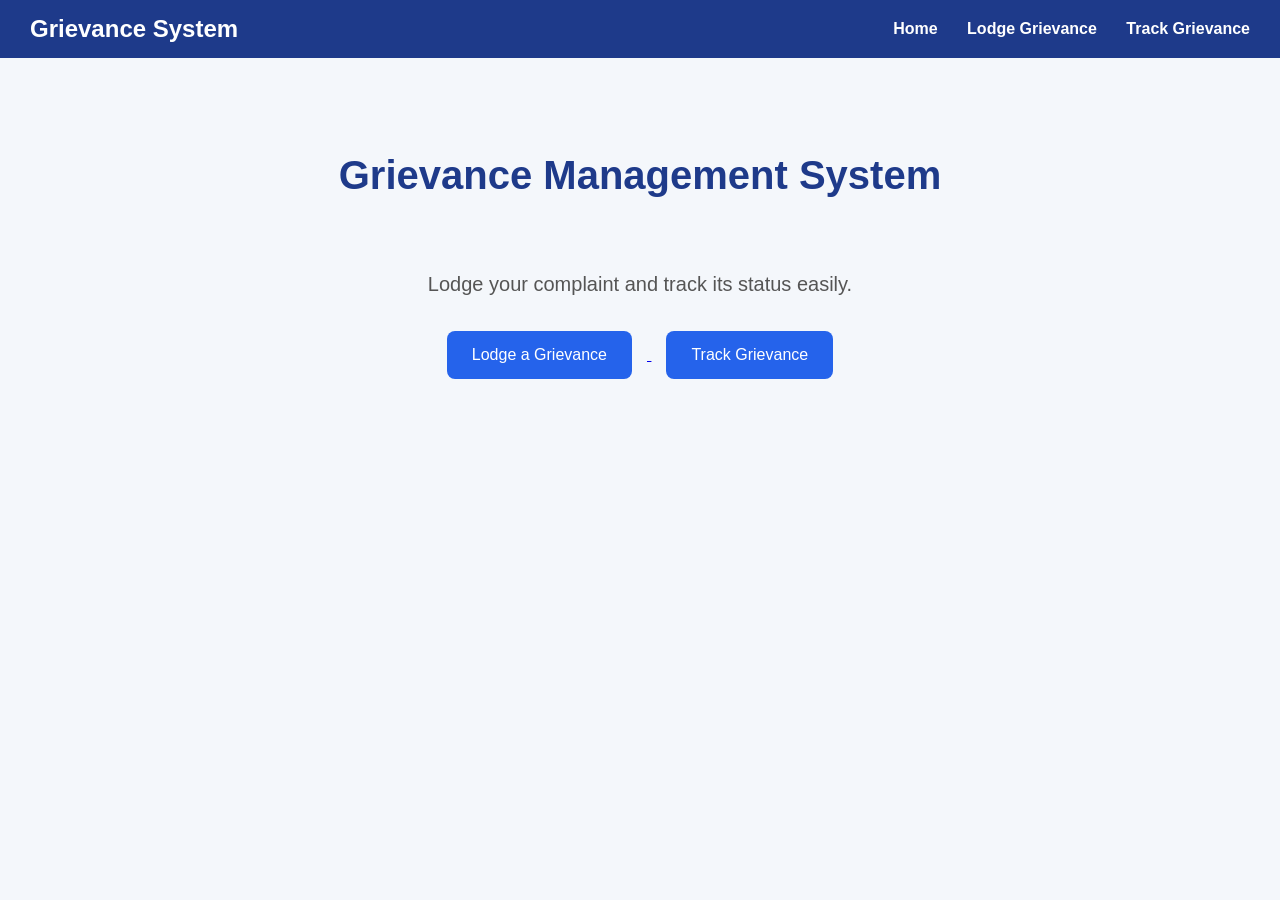
==== index.html @ 1325caac "Add files via upload" ====
<!DOCTYPE html>
<html>
<head>
    <title>Grievance Management System</title>
    <link rel="stylesheet" href="style.css">
</head>

<body>

    <nav>
        <h2>Grievance System</h2>

        <div>
            <a href="index.html">Home</a>
            <a href="lodge.html">Lodge Grievance</a>
            <a href="track.html">Track Grievance</a>
        </div>
    </nav>

    <section class="hero">

        <h1>Grievance Management System</h1>

        <p>
            Lodge your complaint and track its status easily.
        </p>

        <a href="lodge.html">
            <button>Lodge a Grievance</button>
        </a>

        <a href="track.html">
            <button>Track Grievance</button>
        </a>

    </section>

</body>
</html>
---- style.css ----
body {
    font-family: Arial, sans-serif;
    background-color: #f4f7fb;
    text-align: center;
    margin: 0;
    padding: 0;
}

h1 {
    background-color: #2563eb;
    color: white;
    padding: 25px;
    margin: 0;
}

p {
    font-size: 20px;
    margin-top: 50px;
    color: #333;
}

button {
    background-color: #2563eb;
    color: white;
    border: none;
    padding: 15px 25px;
    margin: 15px;
    border-radius: 8px;
    font-size: 16px;
    cursor: pointer;
}

button:hover {
    background-color: #1d4ed8;
}
form {
    background-color: white;
    width: 400px;
    margin: 40px auto;
    padding: 30px;
    border-radius: 10px;
    box-shadow: 0 4px 15px rgba(0, 0, 0, 0.1);
}

label {
    font-weight: bold;
    display: inline-block;
    margin-bottom: 5px;
}

input,
select,
textarea {
    width: 90%;
    padding: 12px;
    margin-bottom: 10px;
    border: 1px solid #ccc;
    border-radius: 6px;
    font-size: 15px;
}

textarea {
    resize: vertical;
}
nav {
    background-color: #1e3a8a;
    color: white;
    padding: 15px 30px;
    display: flex;
    justify-content: space-between;
    align-items: center;
}

nav h2 {
    margin: 0;
}

nav a {
    color: white;
    text-decoration: none;
    margin-left: 25px;
    font-weight: bold;
}

nav a:hover {
    text-decoration: underline;
}

.hero {
    padding: 70px 20px;
}

.hero h1 {
    background-color: transparent;
    color: #1e3a8a;
    font-size: 40px;
}

.hero p {
    font-size: 20px;
    color: #555;
}
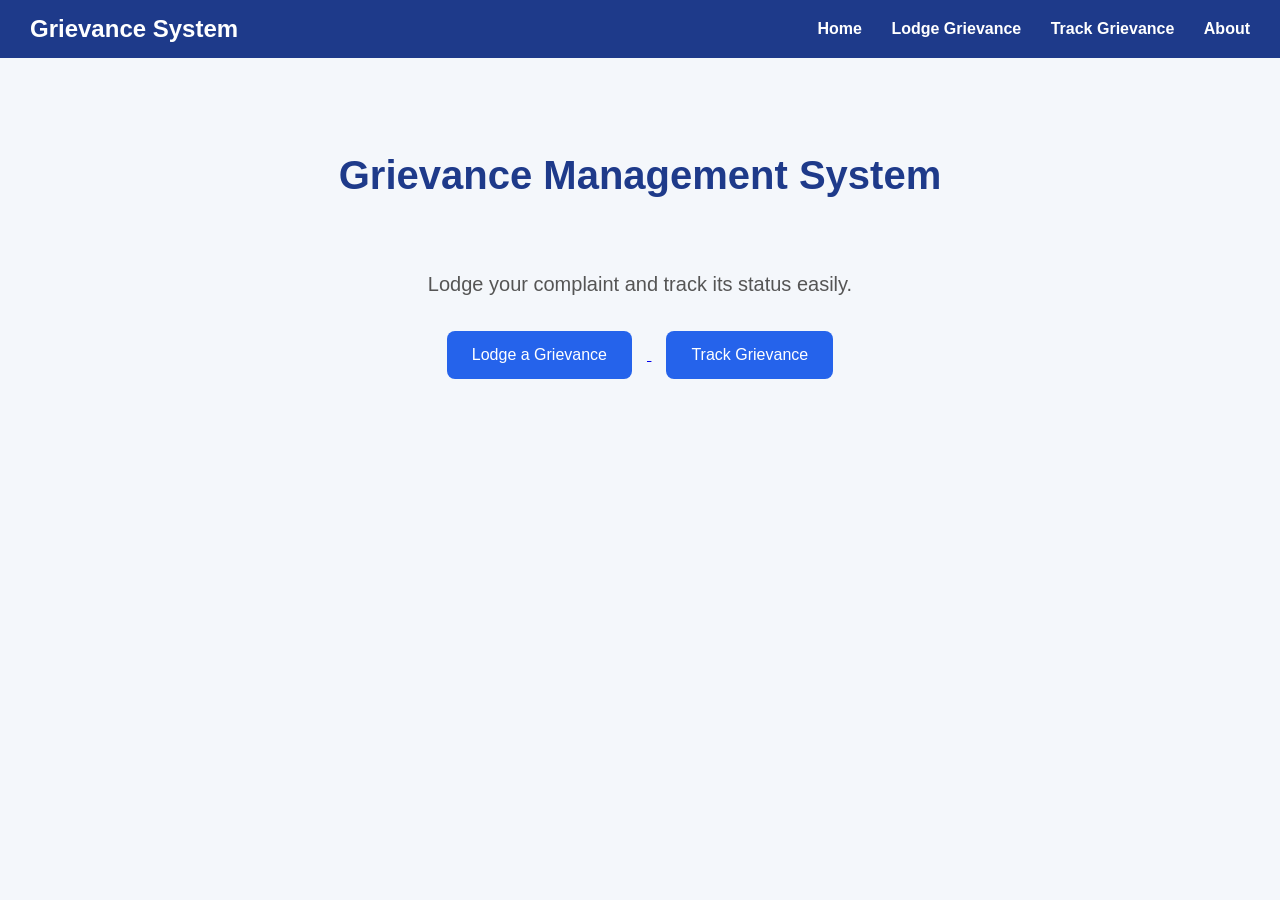
==== commit e95fb93a: "Add 'About' link to navigation in index.html Added an 'About' link to the navigation menu." ====
--- a/index.html
+++ b/index.html
@@ -14,6 +14,7 @@
             <a href="index.html">Home</a>
             <a href="lodge.html">Lodge Grievance</a>
             <a href="track.html">Track Grievance</a>
+            <a href="about.html">About</a>
         </div>
     </nav>
 
@@ -36,4 +37,4 @@
     </section>
 
 </body>
-</html>+</html>
